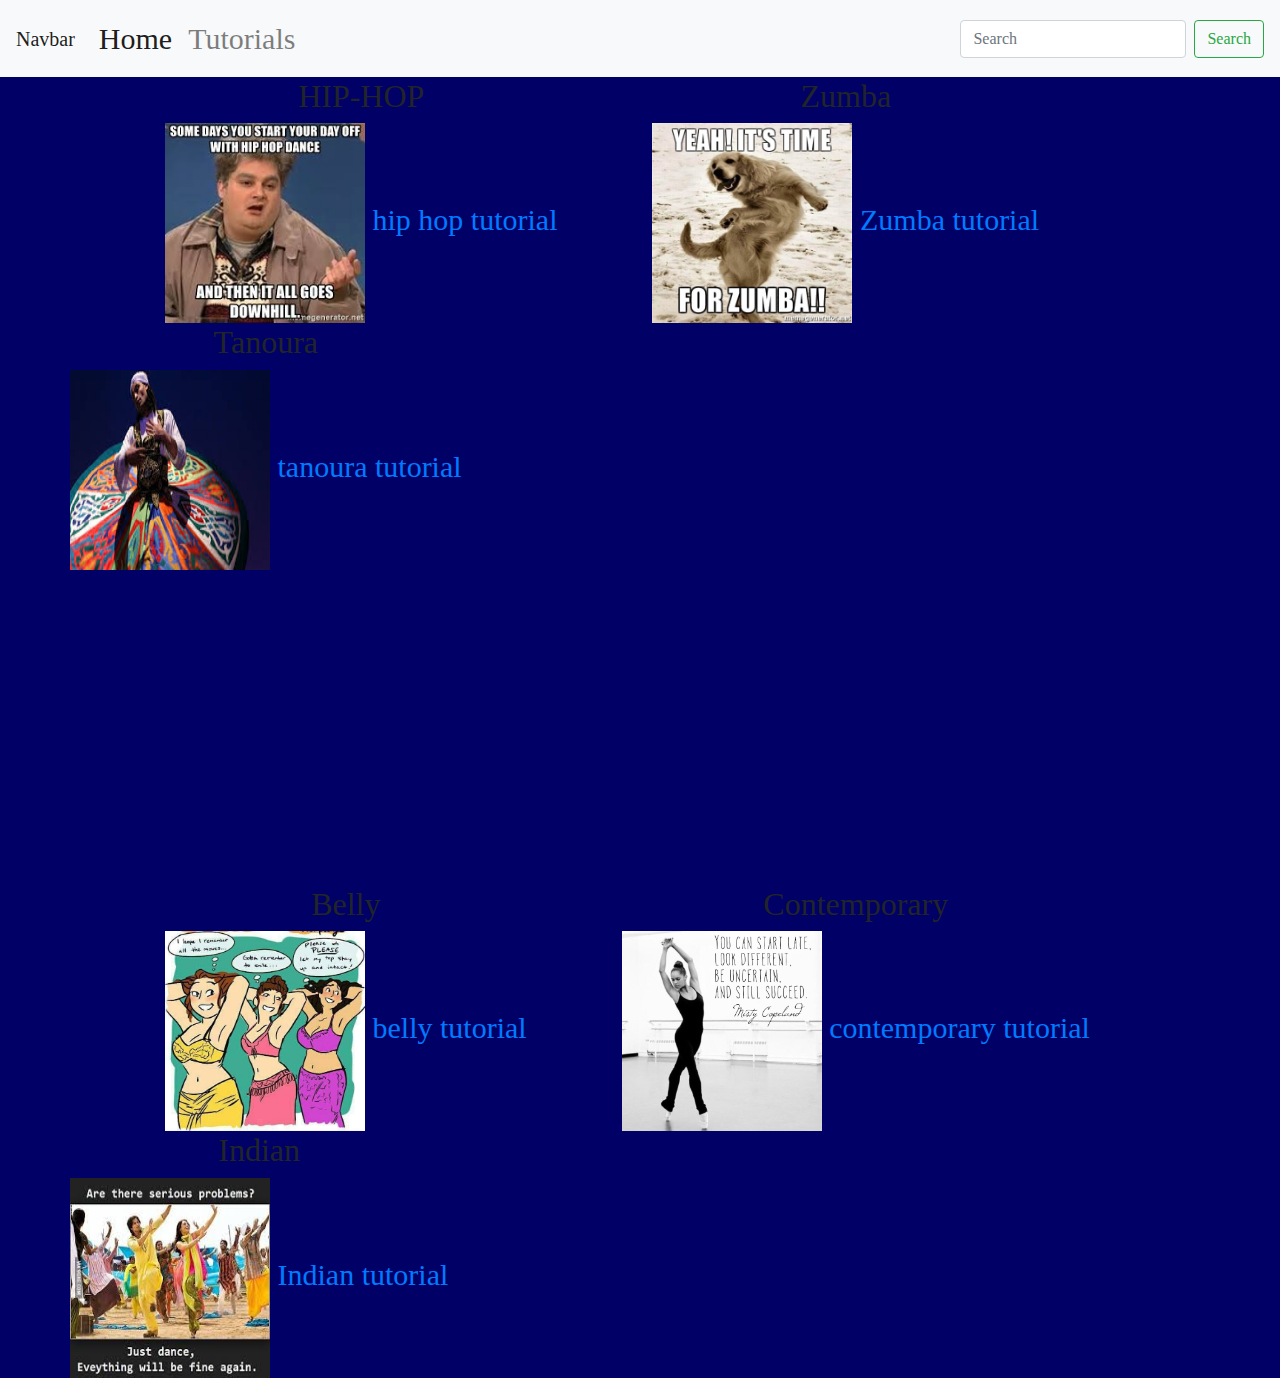
==== beginners-week-one-master/Tutorials.html @ f6c43c91 "lastcommit" ====
<!DOCTYPE html>

  <html>


  <head>
    <title>Example HTML Page</title>
    <link rel="stylesheet" type="text/css" href="css/bootstrap.min.css">
     <link rel="stylesheet" type="text/css" href="css/typescss.css">
    <script src="js/jquery-3.4.1.min.js"></script>
    <script src="js/bootstrap.min.js"></script>
  </head>
    <body>

  <nav class="navbar navbar-expand-lg navbar-light bg-light">
    <a class="navbar-brand" href="#">Navbar</a>
    <button class="navbar-toggler" type="button" data-toggle="collapse" data-target="#navbarSupportedContent" aria-controls="navbarSupportedContent" aria-expanded="false" aria-label="Toggle navigation">
      <span class="navbar-toggler-icon"></span>
    </button>

    <div class="collapse navbar-collapse" id="navbarSupportedContent">
      <ul class="navbar-nav mr-auto">
        <li class="nav-item active">
          <a class="nav-link" href="#">Home <span class="sr-only">(current)</span></a>
        </li>

        <li class="nav-item Tutorials">
          <a class="nav-link Tutorials-toggle" href="#" id="navbarTutorials" role="button" data-toggle="Tutorials" aria-haspopup="true" aria-expanded="false">
          Tutorials
          </a>
          <div class="dropdown-menu" aria-labelledby="navbarDropdown">
            <a class="dropdown-item" href="Beginners">Action</a>
            <a class="dropdown-item" href="Advanced">Another action</a>
            <div class="dropdown-divider"></div>
            <a class="dropdown-item" href="#">Something else here</a>
          </div>
        </li>

      </ul>
      <form class="form-inline my-2 my-lg-0">
        <input class="form-control mr-sm-2" type="search" placeholder="Search" aria-label="Search">
        <button class="btn btn-outline-success my-2 my-sm-0" type="submit">Search</button>
      </form>
    </div>
  </nav>
  <div class="container">
<div class="row">
  <div class="col-md-1">
  </div>
  <div class"col-md-3">
  <h2>HIP-HOP</H2>
    <img class ="mypics" src="hiphop.jpg">
    <a href="https://youtu.be/fP_IZKfc4vo">hip hop tutorial</a>
  </div>
  <div class="col-md-1  ">
  </div>
<div class"col-md-3">
  <h2>Zumba</H2>
    <img class="mypics" src="zumba-meme.jpg">
    <a href="https://youtu.be/ny7QHEUolD4"> Zumba tutorial</a>
  </div>

  <div class="col-md-1">
  </div>
    <div class"col-md-3">
  <h2>Tanoura</H2>
  <img class="mypics" src="tanoura.jpg">
  <a href="https://youtu.be/5mZdNbcB92I"> tanoura tutorial</a>
</div>

</div>

<br>

<br>

<br>

<br>

<br>

<br>

<br>

<div class="row">
  <div class="col-md-1">
  </div>
<div class"col-md-3">
<h2>Belly</H2>
  <img class="mypics" src="belly memes.jpg">
  <a href="https://youtu.be/3K62qZ2hGyw"> belly tutorial</a>
</div>
<div class="col-md-1">
</div>
<div class"col-md-3">
<h2>Contemporary</H2>
  <img class="mypics"src="contemporary meme.jpg">
  <a href="https://youtu.be/Ka6EJtQEiVk"> contemporary tutorial</a>
</div>
<div class="col-md-1">
</div>
  <div class"col-md-3">
<h2>Indian</H2>
  <img class="mypics" src="bollywood.jpg">
  <a href="https://youtu.be/Ybc_1yyZXJw">Indian tutorial</a>
</div>

</div>


  </div>
</body>
</html>
---- beginners-week-one-master/css/typescss.css ----
.container{
width: 100%;
align-items: center;


}
body{
  text-align: center;
  margin: auto;
  display: block;
  width: 100%;
  align-items: center;
  font-family:cursive;
  font-size:30px;
  margin: 0px;
  background-color:rgb(0,0,102);
}
img.mypics{
  height: 200px;
width: 200px;
}
h2{color:rgb }
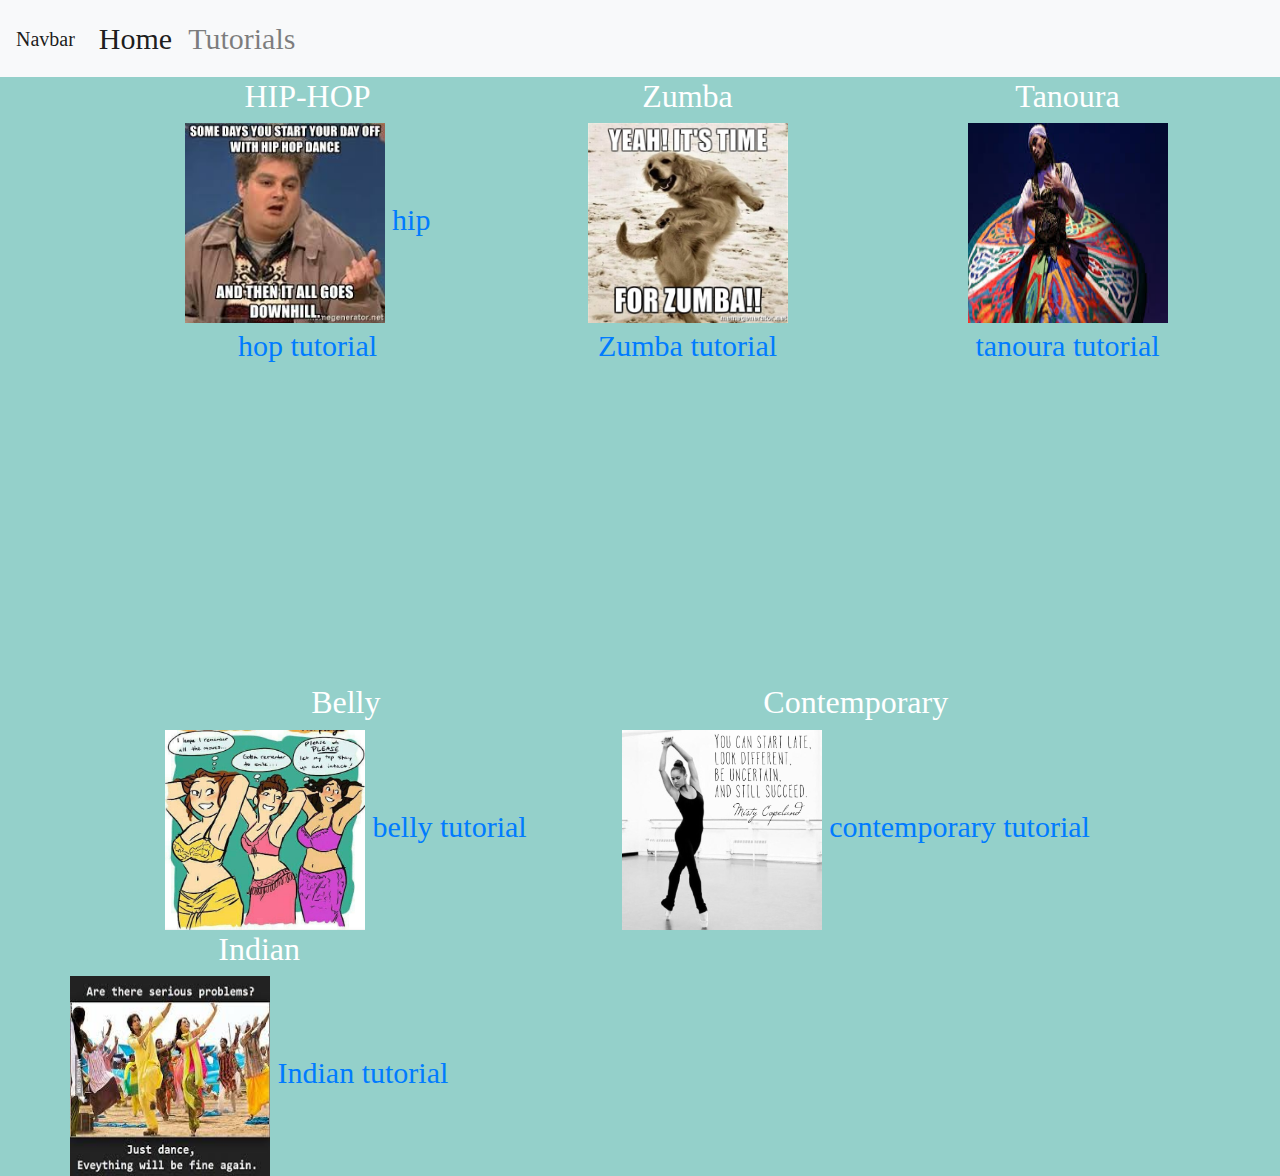
==== commit abef779c: "changes" ====
--- a/beginners-week-one-master/Tutorials.html
+++ b/beginners-week-one-master/Tutorials.html
@@ -21,7 +21,7 @@
     <div class="collapse navbar-collapse" id="navbarSupportedContent">
       <ul class="navbar-nav mr-auto">
         <li class="nav-item active">
-          <a class="nav-link" href="#">Home <span class="sr-only">(current)</span></a>
+          <a class="nav-link" href="index.html">Home <span class="sr-only">(current)</span></a>
         </li>
 
         <li class="nav-item Tutorials">
@@ -37,24 +37,21 @@
         </li>
 
       </ul>
-      <form class="form-inline my-2 my-lg-0">
-        <input class="form-control mr-sm-2" type="search" placeholder="Search" aria-label="Search">
-        <button class="btn btn-outline-success my-2 my-sm-0" type="submit">Search</button>
-      </form>
+      
     </div>
   </nav>
   <div class="container">
 <div class="row">
   <div class="col-md-1">
   </div>
-  <div class"col-md-3">
+  <div class="col-md-3">
   <h2>HIP-HOP</H2>
     <img class ="mypics" src="hiphop.jpg">
     <a href="https://youtu.be/fP_IZKfc4vo">hip hop tutorial</a>
   </div>
   <div class="col-md-1  ">
   </div>
-<div class"col-md-3">
+<div class="col-md-3">
   <h2>Zumba</H2>
     <img class="mypics" src="zumba-meme.jpg">
     <a href="https://youtu.be/ny7QHEUolD4"> Zumba tutorial</a>
@@ -62,7 +59,7 @@
 
   <div class="col-md-1">
   </div>
-    <div class"col-md-3">
+    <div class="col-md-3">
   <h2>Tanoura</H2>
   <img class="mypics" src="tanoura.jpg">
   <a href="https://youtu.be/5mZdNbcB92I"> tanoura tutorial</a>
--- a/beginners-week-one-master/css/typescss.css
+++ b/beginners-week-one-master/css/typescss.css
@@ -13,10 +13,10 @@
   font-family:cursive;
   font-size:30px;
   margin: 0px;
-  background-color:rgb(0,0,102);
+  background-color:rgb(148,208,202);
 }
 img.mypics{
   height: 200px;
 width: 200px;
 }
-h2{color:rgb }
+h2{color:rgb(255,255,255); }
